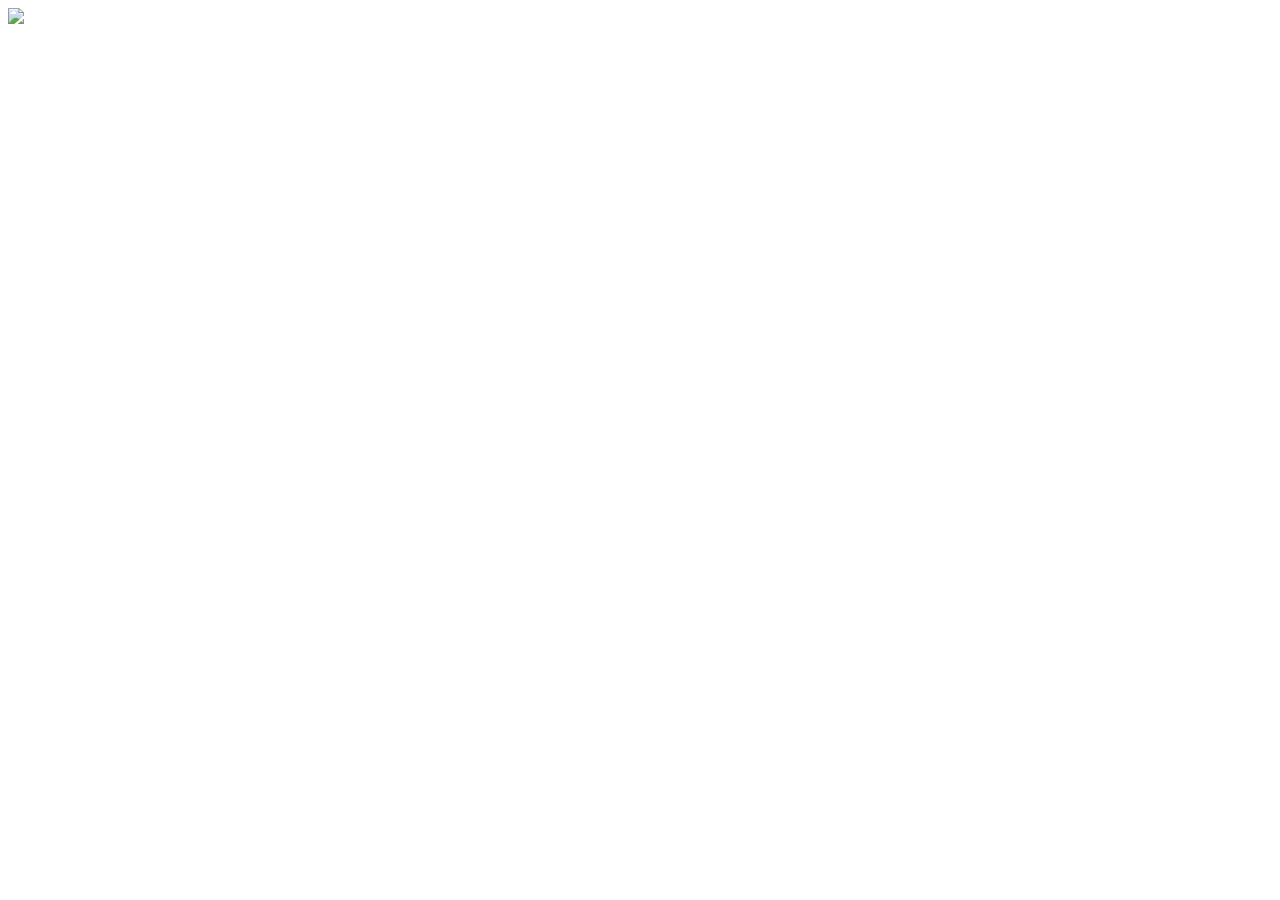
==== index.html @ 79bf74be "fading background image added" ====
<!DOCTYPE html>
<html lang="en">
<head>
    <meta charset="UTF-8">
    <meta name="viewport" content="width=device-width, initial-scale=1.0">
    <link rel="icon" href="Images/Screen Shot 2020-07-10 at 3.33.03 PM.png">
    <link rel="stylesheet" href= "style.css">
    <!-- <link rel="stylesheet" href="https://www.w3schools.com/w3css/4/w3.css"> -->
    <script src = "script.js"></script>

    <title>Ale Enthusiast</title>
</head>
<body>
    <section class="hero is-success is-fullheight">
        <div class="hero-body">
          <div class="container">
            <img class="mySlides animate-fading" src="https://image.shutterstock.com/image-photo/pouring-beer-bubble-froth-glass-600w-1043587033.jpg" style="width:100%">
            <img class="mySlides animate-fading" src="https://image.shutterstock.com/image-photo/glasses-different-sorts-craft-beer-260nw-1212903172.jpg" style="width:100%">
            <img class="mySlides animate-fading" src="Images/DSC_3496.JPG" style="width:100%">
            <img class="mySlides animate-fading" src="Images/DSC_3443.JPG" style="width:100%">
          </div>
        </div>
      </section>










  <!-- <div class="w3-content w3-section" style="max-width:500px"> 
        <p>The w3-animate-fading class animates an element in and out (takes about 10 seconds).</p>
      
        <img class="mySlides animate-fading" src="https://image.shutterstock.com/image-photo/pouring-beer-bubble-froth-glass-600w-1043587033.jpg" style="width:100%">
        <img class="mySlides animate-fading" src="https://image.shutterstock.com/image-photo/glasses-different-sorts-craft-beer-260nw-1212903172.jpg" style="width:100%">
        <img class="mySlides animate-fading" src="Images/DSC_3496.JPG" style="width:100%">
        <img class="mySlides animate-fading" src="Images/DSC_3443.JPG" style="width:100%">
      </div>  -->
      
      <script>
      var myIndex = 0;
      carousel();
      
      function carousel() {
        var i;
        var x = document.getElementsByClassName("mySlides");
        for (i = 0; i < x.length; i++) {
          x[i].style.display = "none";  
        }
        myIndex++;
        if (myIndex > x.length) {myIndex = 1}    
        x[myIndex-1].style.display = "block";  
        setTimeout(carousel, 9000);    
      }
      </script>
    
</body>
</html>
---- style.css ----
.animate-fading{animation:fading 10s infinite}@keyframes fading{0%{opacity:0}50%{opacity:1}100%{opacity:0}}

/* .w3-animate-right{position:relative;animation:animateright 0.4s}@keyframes animateright{from{right:-300px;opacity:0} to{right:0;opacity:1}} */


.hero.has-background{
    position: relative;
    overflow: hidden; 
}
.hero-background {
    position: absolute;
    object-fit: cover;
    object-position: center center;
    width: 100%;
    height: 100%;
    }
.hero-background.is-transparent {
    opacity: 1;
    }
.button{
    opacity: 0.3;
}

.header-title {
    color: white;
    font-family: 'Galada', cursive;
    font-size: 50px;
    /* float: left; */
}

.header-subtitle, .tabs {
    color: white;
    font-family: 'Anton', sans-serif;
    font-size: large;
    /* float:left; */
}

      
.tabs a {
    color: white;
}
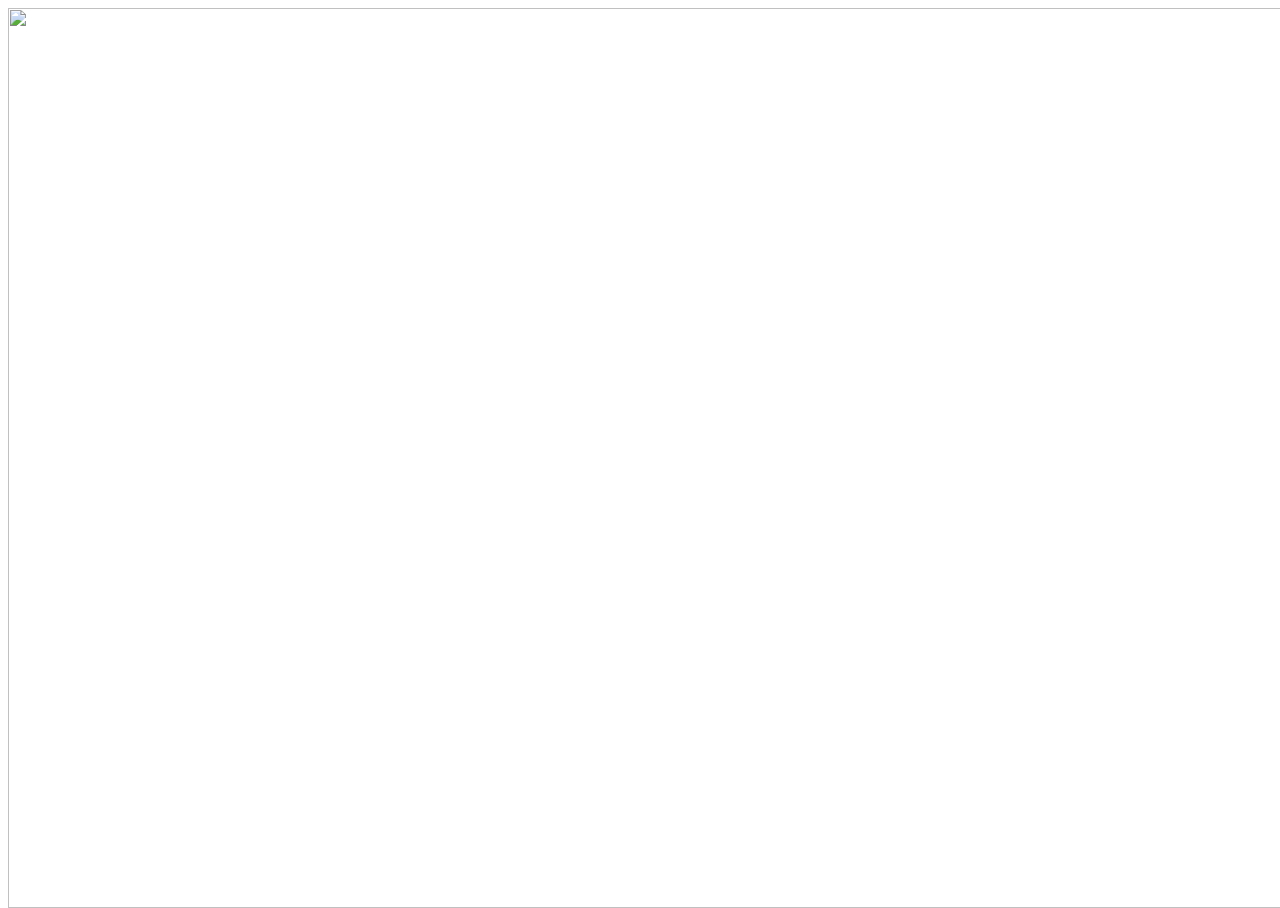
==== commit 146889a8: "trying to fix rotating problem" ====
--- a/index.html
+++ b/index.html
@@ -11,13 +11,14 @@
     <title>Ale Enthusiast</title>
 </head>
 <body>
-    <section class="hero is-success is-fullheight">
+    <section class="hero is-fullheight">
         <div class="hero-body">
-          <div class="container">
-            <img class="mySlides animate-fading" src="https://image.shutterstock.com/image-photo/pouring-beer-bubble-froth-glass-600w-1043587033.jpg" style="width:100%">
-            <img class="mySlides animate-fading" src="https://image.shutterstock.com/image-photo/glasses-different-sorts-craft-beer-260nw-1212903172.jpg" style="width:100%">
-            <img class="mySlides animate-fading" src="Images/DSC_3496.JPG" style="width:100%">
-            <img class="mySlides animate-fading" src="Images/DSC_3443.JPG" style="width:100%">
+          <div class="container" style= "max-height: 80%">
+            <!-- <img alt="National Parks" class="hero-background is-transparent" src="https://www.nationalparks.org/sites/default/files/styles/wysiwyg_full_1x/public/npf_may2020apostleislandns_digitaldownload.png?itok=IR_G26BA" /> -->
+            <img class="hero-background is-transparent mySlides animate-fading" src="https://image.shutterstock.com/image-photo/pouring-beer-bubble-froth-glass-600w-1043587033.jpg" style="width:100%">
+            <img class="hero-background is-transparent mySlides animate-fading" src="https://image.shutterstock.com/image-photo/glasses-different-sorts-craft-beer-260nw-1212903172.jpg" style="width:100%">
+            <img class="hero-background is-transparent mySlides animate-fading" src="Images/DSC_3496.JPG" style="width:100%">
+            <img class="hero-background is-transparent mySlides animate-fading" src="Images/DSC_3443.JPG" style="width:100%">
           </div>
         </div>
       </section>
@@ -31,15 +32,7 @@
 
 
 
-  <!-- <div class="w3-content w3-section" style="max-width:500px"> 
-        <p>The w3-animate-fading class animates an element in and out (takes about 10 seconds).</p>
-      
-        <img class="mySlides animate-fading" src="https://image.shutterstock.com/image-photo/pouring-beer-bubble-froth-glass-600w-1043587033.jpg" style="width:100%">
-        <img class="mySlides animate-fading" src="https://image.shutterstock.com/image-photo/glasses-different-sorts-craft-beer-260nw-1212903172.jpg" style="width:100%">
-        <img class="mySlides animate-fading" src="Images/DSC_3496.JPG" style="width:100%">
-        <img class="mySlides animate-fading" src="Images/DSC_3443.JPG" style="width:100%">
-      </div>  -->
-      
+      <!-- for Reference about how to change slide time https://www.w3schools.com/w3css/w3css_slideshow.asp -->
       <script>
       var myIndex = 0;
       carousel();
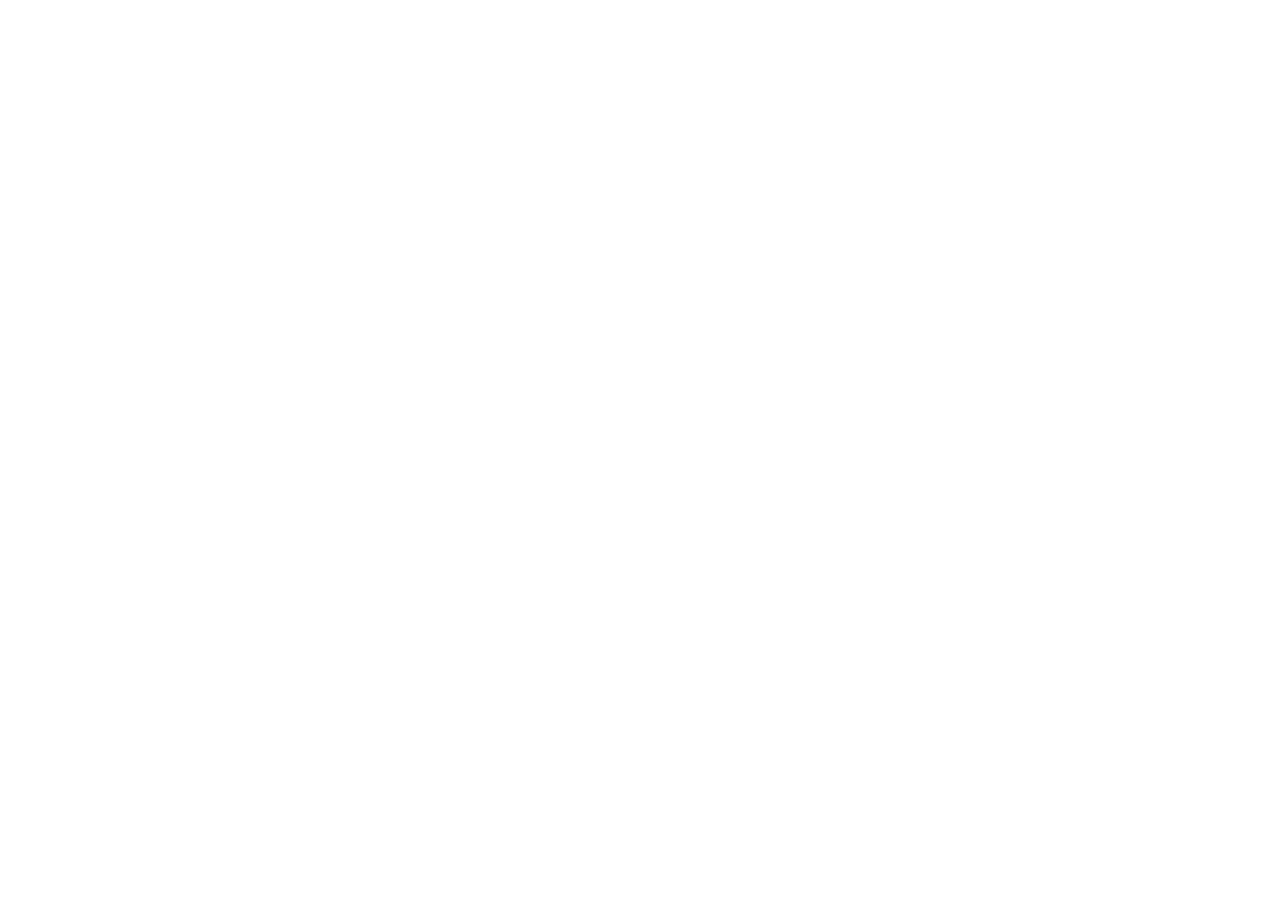
==== commit 4d585d00: "fixing transition issue still" ====
--- a/index.html
+++ b/index.html
@@ -3,22 +3,36 @@
 <head>
     <meta charset="UTF-8">
     <meta name="viewport" content="width=device-width, initial-scale=1.0">
+    <link rel="stylesheet" href="https://cdn.jsdelivr.net/npm/bulma@0.9.0/css/bulma.min.css">
+    <link rel="stylesheet" href= "style.css">
     <link rel="icon" href="Images/Screen Shot 2020-07-10 at 3.33.03 PM.png">
-    <link rel="stylesheet" href= "style.css">
+    <!-- <link rel="stylesheet" href= "style.css"> -->
     <!-- <link rel="stylesheet" href="https://www.w3schools.com/w3css/4/w3.css"> -->
     <script src = "script.js"></script>
 
     <title>Ale Enthusiast</title>
 </head>
 <body>
-    <section class="hero is-fullheight">
+    <section class="hero has-background is-fullheight">
+        <img class="hero-background is-transparent mySlides animate-fading" src="Images/IMG_1165.jpg">
+        <img class="hero-background is-transparent mySlides animate-fading" src="Images/IMG_1215.jpg">
+        <img class="hero-background is-transparent mySlides animate-fading" src="Images/IMG_1989.jpg">
+        <img class="hero-background is-transparent mySlides animate-fading" src="Images/IMG_2040.jpg">
+        <img class="hero-background is-transparent mySlides animate-fading" src="Images/IMG_2145.jpg">
+        <img class="hero-background is-transparent mySlides animate-fading" src="Images/IMG_2156.jpg">
+        <img class="hero-background is-transparent mySlides animate-fading" src="Images/IMG_2527.jpg">
+
+        <!-- <img class="hero-background is-transparent mySlides animate-fading" src="Images/IMG_1215.jpg">
+        <img class="hero-background is-transparent mySlides animate-fading" src="Images/IMG_1215.jpg">
+        <img class="hero-background is-transparent mySlides animate-fading" src="Images/IMG_1215.jpg">
+        <img class="hero-background is-transparent mySlides animate-fading" src="Images/IMG_1215.jpg"> -->
         <div class="hero-body">
-          <div class="container" style= "max-height: 80%">
+          <div class="container">
             <!-- <img alt="National Parks" class="hero-background is-transparent" src="https://www.nationalparks.org/sites/default/files/styles/wysiwyg_full_1x/public/npf_may2020apostleislandns_digitaldownload.png?itok=IR_G26BA" /> -->
-            <img class="hero-background is-transparent mySlides animate-fading" src="https://image.shutterstock.com/image-photo/pouring-beer-bubble-froth-glass-600w-1043587033.jpg" style="width:100%">
+            <!-- <img class="hero-background is-transparent mySlides animate-fading" src="https://image.shutterstock.com/image-photo/pouring-beer-bubble-froth-glass-600w-1043587033.jpg" style="width:100%">
             <img class="hero-background is-transparent mySlides animate-fading" src="https://image.shutterstock.com/image-photo/glasses-different-sorts-craft-beer-260nw-1212903172.jpg" style="width:100%">
             <img class="hero-background is-transparent mySlides animate-fading" src="Images/DSC_3496.JPG" style="width:100%">
-            <img class="hero-background is-transparent mySlides animate-fading" src="Images/DSC_3443.JPG" style="width:100%">
+            <img class="hero-background is-transparent mySlides animate-fading" src="Images/DSC_3443.JPG" style="width:100%"> -->
           </div>
         </div>
       </section>
@@ -46,7 +60,7 @@
         myIndex++;
         if (myIndex > x.length) {myIndex = 1}    
         x[myIndex-1].style.display = "block";  
-        setTimeout(carousel, 9000);    
+        setTimeout(carousel, 30000);    
       }
       </script>
     
--- a/style.css
+++ b/style.css
@@ -1,6 +1,11 @@
-.animate-fading{animation:fading 10s infinite}@keyframes fading{0%{opacity:0}50%{opacity:1}100%{opacity:0}}
+.animate-fading{animation:fading 30s infinite}@keyframes fading{0%{opacity:0}50%{opacity:1}100%{opacity:0}}
 
 /* .w3-animate-right{position:relative;animation:animateright 0.4s}@keyframes animateright{from{right:-300px;opacity:0} to{right:0;opacity:1}} */
+
+/* .animate-fading{
+    animation:infinite;
+    fading: 5s
+} */
 
 
 .hero.has-background{
@@ -9,10 +14,10 @@
 }
 .hero-background {
     position: absolute;
-    object-fit: cover;
+    /* object-fit: cover; */
     object-position: center center;
-    width: 100%;
-    height: 100%;
+    max-width: ;width: 100%;
+    max-height: 100%;
     }
 .hero-background.is-transparent {
     opacity: 1;
--- a/style.css
+++ b/style.css
@@ -1,6 +1,11 @@
-.animate-fading{animation:fading 10s infinite}@keyframes fading{0%{opacity:0}50%{opacity:1}100%{opacity:0}}
+.animate-fading{animation:fading 30s infinite}@keyframes fading{0%{opacity:0}50%{opacity:1}100%{opacity:0}}
 
 /* .w3-animate-right{position:relative;animation:animateright 0.4s}@keyframes animateright{from{right:-300px;opacity:0} to{right:0;opacity:1}} */
+
+/* .animate-fading{
+    animation:infinite;
+    fading: 5s
+} */
 
 
 .hero.has-background{
@@ -9,10 +14,10 @@
 }
 .hero-background {
     position: absolute;
-    object-fit: cover;
+    /* object-fit: cover; */
     object-position: center center;
-    width: 100%;
-    height: 100%;
+    max-width: ;width: 100%;
+    max-height: 100%;
     }
 .hero-background.is-transparent {
     opacity: 1;
